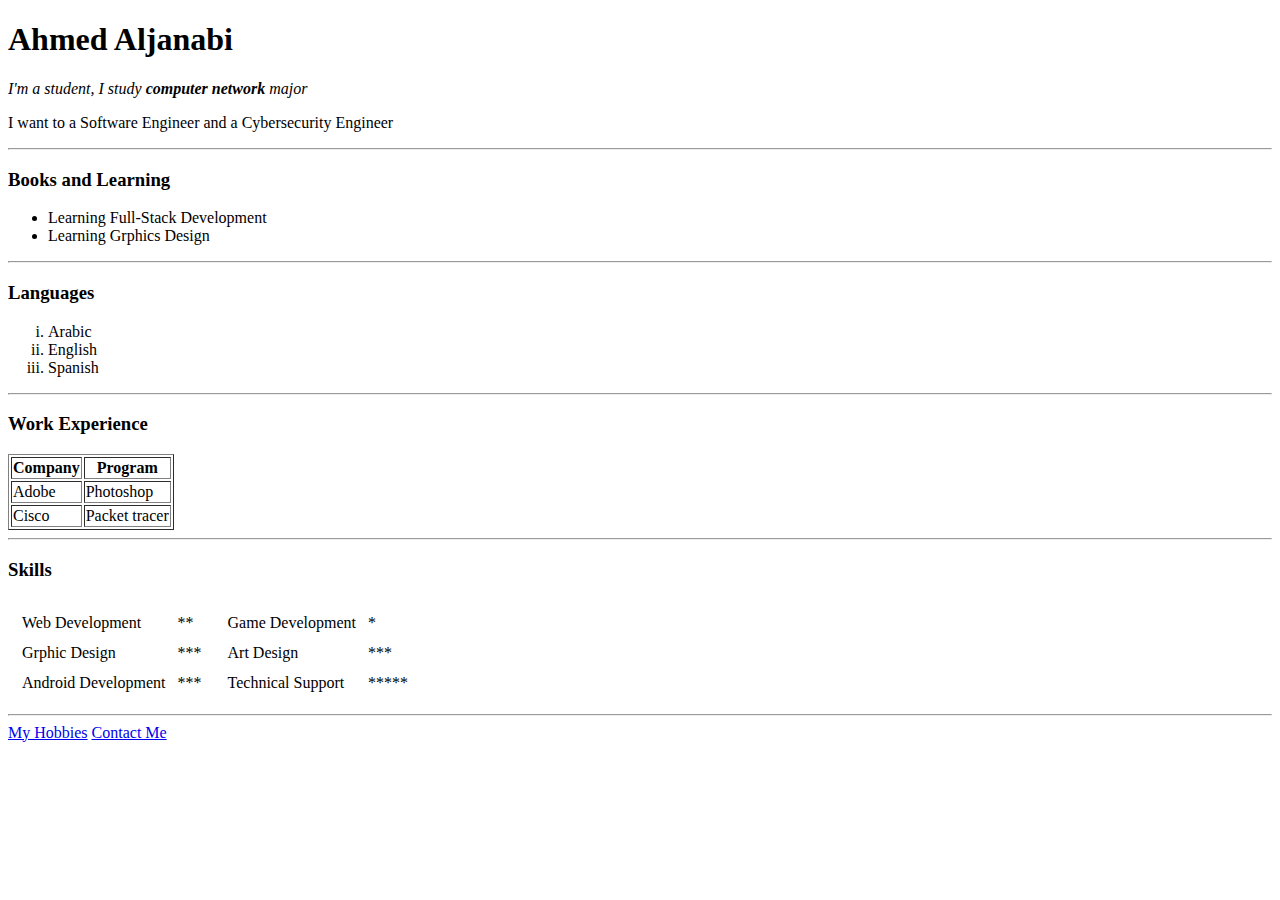
==== index.html @ 312c0cc8 "Add initial CV website files" ====
<!DOCTYPE html>
<html lang="en">
<head>
    <meta charset="UTF-8">
    <meta name="viewport" content="width=device-width, initial-scale=1.0">
    <title>Ahmed's Personal Site</title>
</head>
<body>

    <h1>Ahmed Aljanabi</h1>
    <p><em>I'm a student, I study <strong><a herf="">computer network</a></strong> major</em></p>
    <p>I want to a Software Engineer and a Cybersecurity Engineer</p>
    <hr>
    <h3>Books and Learning</h3>
    <ul>
        <li>Learning Full-Stack Development</li>
        <li>Learning Grphics Design</li>
    </ul>
    <hr>
    <h3>Languages</h3>
    <ol type="i">
        <li>Arabic</li>
        <li>English</li>
        <li>Spanish</li>
    </ol>
    <hr>
    <h3>Work Experience</h3>
    <table border="1">

        <thead>
            <tr>
                <th>Company</th>
                <th>Program</th>
            </tr>
        </thead>
        <tbody>
            <tr>
                <td>Adobe</td>
                <td>Photoshop </td>
            </tr>
            <tr>
                <td>Cisco</td>
                <td>Packet tracer</td>
            </tr>
        </tbody>
        <tfoot>

        </tfoot>
        
    </table>
    <hr>
    <h3>Skills</h3>
    <table>
        <tr>
            <td>
                <table cellspacing="10">
                    <tr>
                        <td>Web Development</td>
                        <td>**</td>
                    </tr>
                    <tr>
                        <td>Grphic Design</td>
                        <td>***</td>
                    </tr>
                    <tr>
                        <td>Android Development</td>
                        <td>***</td>
                    </tr>
                </table>
            </td>
            <td>
                <table cellspacing="10">
                    <tr>
                        <td>Game Development</td>
                        <td>*</td>
                    </tr>
                    <tr>
                        <td>Art Design</td>
                        <td>***</td>
                    </tr>
                    <tr>
                        <td>Technical Support</td>
                        <td>*****</td>
                    </tr>
                </table>
            </td>
        </tr>
    </table>
    <hr>
    <a href="hobbies.html">My Hobbies</a>
    <a href="contact.html">Contact Me</a>
</body>
</html>
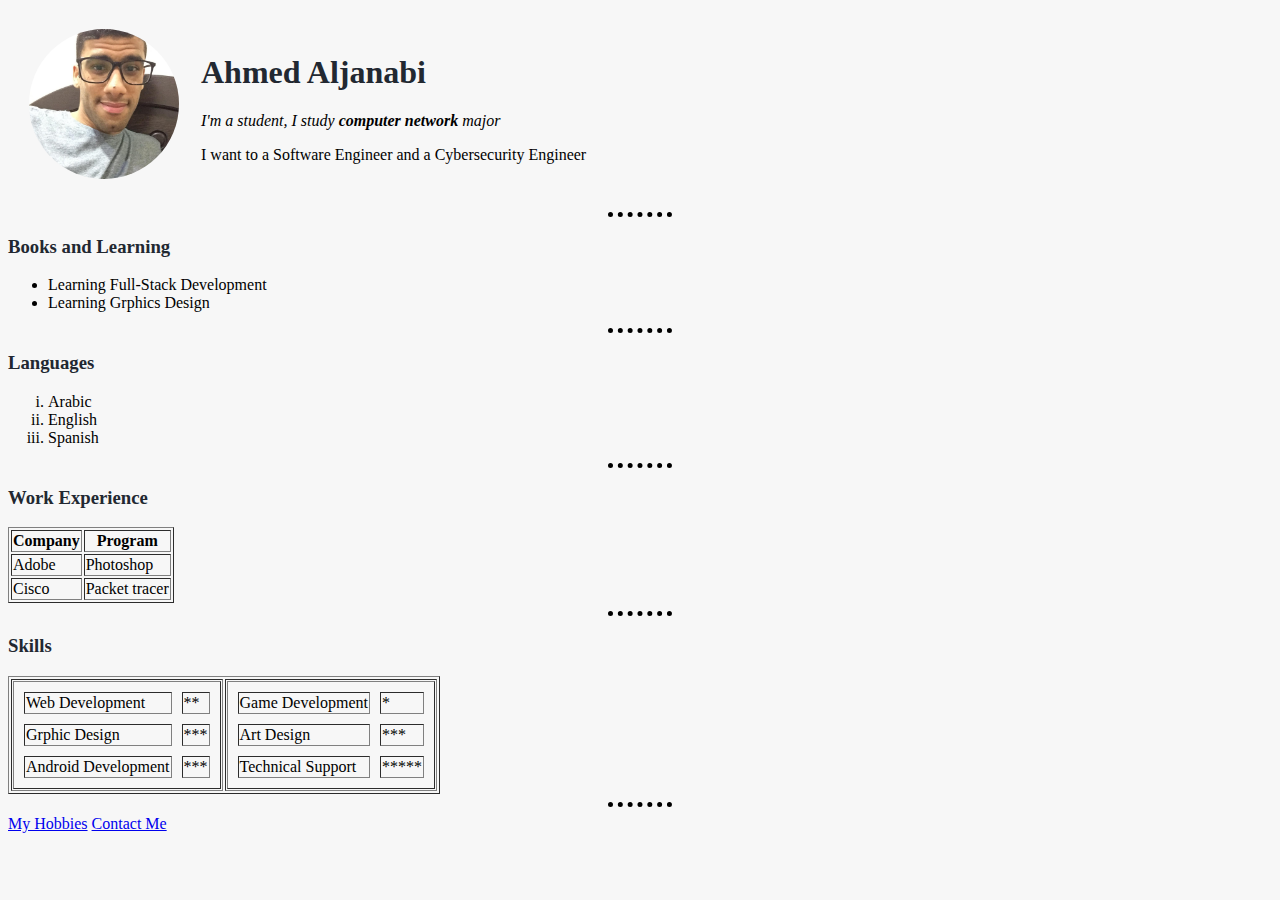
==== commit 2722e69a: "Updates" ====
--- a/index.html
+++ b/index.html
@@ -4,12 +4,23 @@
     <meta charset="UTF-8">
     <meta name="viewport" content="width=device-width, initial-scale=1.0">
     <title>Ahmed's Personal Site</title>
+    <link rel="stylesheet" href="css/styles.css">
 </head>
+
 <body>
-
-    <h1>Ahmed Aljanabi</h1>
-    <p><em>I'm a student, I study <strong><a herf="">computer network</a></strong> major</em></p>
-    <p>I want to a Software Engineer and a Cybersecurity Engineer</p>
+    
+    <table cellspacing="20">
+        <tr>
+            <td>
+                <img src="images/Ahmed2.jpg" alt="Ahemd Aljanabi">
+            </td>
+            <td>
+                <h1>Ahmed Aljanabi</h1>
+                <p><em>I'm a student, I study <strong><a herf="">computer network</a></strong> major</em></p>
+                <p>I want to a Software Engineer and a Cybersecurity Engineer</p>
+            </td>
+        </tr>
+    </table>
     <hr>
     <h3>Books and Learning</h3>
     <ul>
@@ -50,10 +61,10 @@
     </table>
     <hr>
     <h3>Skills</h3>
-    <table>
+    <table  border="1">
         <tr>
             <td>
-                <table cellspacing="10">
+                <table border="1" cellspacing="10">
                     <tr>
                         <td>Web Development</td>
                         <td>**</td>
@@ -69,7 +80,7 @@
                 </table>
             </td>
             <td>
-                <table cellspacing="10">
+                <table border="1" cellspacing="10">
                     <tr>
                         <td>Game Development</td>
                         <td>*</td>
--- a/css/styles.css
+++ b/css/styles.css
@@ -0,0 +1,30 @@
+body {
+    background-color: #f7f7f7;
+    }
+
+    hr {
+        border-style: none;
+        border-top-style: dotted;
+        border-color: black;
+        border-width: 5px;
+        width: 5%;
+    }
+
+    img {
+        height: 150px;
+        width: 150px;
+        object-fit: cover;
+        border-radius: 50%;
+    }
+
+    h1 {
+        color: #222831;
+    }
+
+    h3 {
+        color: #222831;
+    }
+
+/* ID TAGS */
+
+/* CLASS TAGS*/